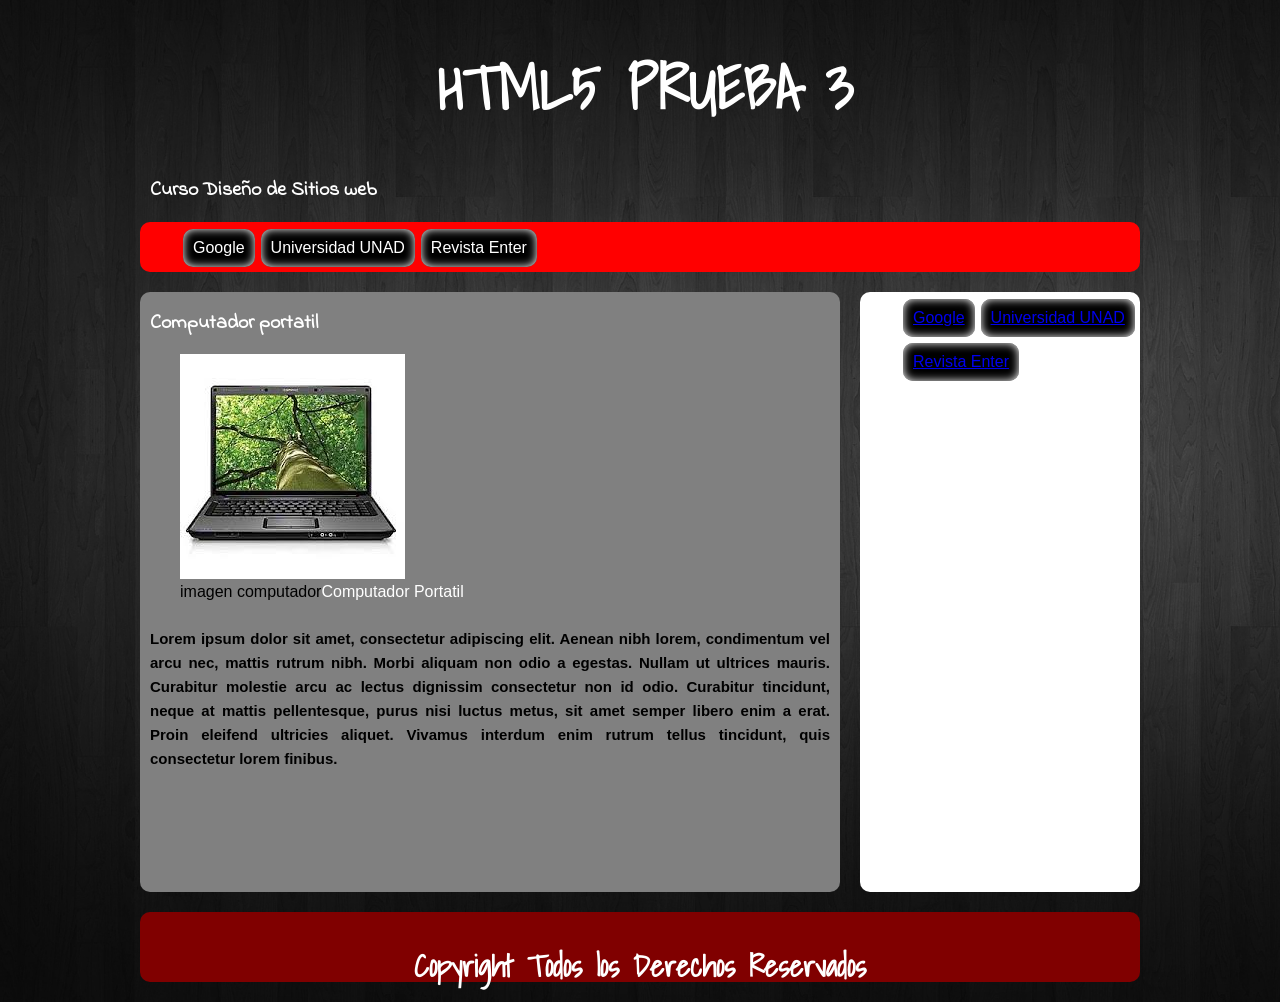
==== index.html @ 76e5db2e "ver pagina visualizar index" ====
﻿<!DOCTYPE html>


<html lang="es" class"no-js">

 <!-- Bienvenidos...  -->


<head>
	
	<meta charset="UTF-8">
	<meta content="andres javier mora" name="author"/>
    <meta content="Pagina de verntas online de la empresa ventas ya" name="description" />
    <meta content="VENTAS, ECOMMERCE, ONLINE" name="keywords" />
	<title>VENTASYA COLOMBIA</title>
	<link rel="stylesheet" href="css/normalize.css">
	<link href='http://fonts.googleapis.com/css?family=Shadows+Into+Light|Indie+Flower' rel='stylesheet' type='text/css'>
    <link rel="stylesheet" href="css/style.css">

</head>


<body>	

<Div id="contenidos">
	<header>
		<h1>HTML5 PRUEBA 3</h1>
		<h2>Curso Diseño de Sitios web</h2>
	</header>

<nav>
	<ul class="menu">
		<li><a href="http://www.google.com" class="menu">Google</a></li>
		<li><a href="http://www.unad.edu.co"class="menu">Universidad UNAD</a></li>
		<li><a href="httP://www.enter.co" class="menu">Revista Enter</a></li>
	</ul>
</nav>

<section>
	<article>
		<h2>Computador portatil</h2>
		<figure>
			<img src="img/pc.jpg" alt="Computador Portatil">
			<figcaption>
				<span>
				imagen computador<a href="http://www.hp.com" class="menu">Computador Portatil</a>
				</span>
			</figcaption>
		</figure>

    <p>
    	Lorem ipsum dolor sit amet, consectetur adipiscing elit. Aenean nibh lorem, condimentum vel arcu nec, mattis rutrum nibh. Morbi aliquam non odio a egestas. Nullam ut ultrices mauris. Curabitur molestie arcu ac lectus dignissim consectetur non id odio. Curabitur tincidunt, neque at mattis pellentesque, purus nisi luctus metus, sit amet semper libero enim a erat. Proin eleifend ultricies aliquet. Vivamus interdum enim rutrum tellus tincidunt, quis consectetur lorem finibus.
    </p>
	</article>
</section>

<aside>
    <ul>
		<li><a href="http://www.google.com">Google</a></li>
		<li><a href="http://www.unad.edu.co">Universidad UNAD</a></li>
		<li><a href="httP://www.enter.co">Revista Enter</a></li>
	</ul>	
</aside>

<Footer><h3>Copyright Todos los Derechos Reservados</h3></Footer>






</Div>
</body>


<script src="js/modernizr.js"></script>   
<script src="js/prefixfree.min.js"></script>
<script src="js/jquery-2.1.1.js"></script>   





</html>
---- css/style.css ----
/*font-family: 'Shadows Into Light', cursive;
 font-family: 'Indie Flower', cursive;
*/

#contenidos{
	width: 1000px;
	height: auto;
	margin: auto;
	position: relative;
	

}


/*ETIQUETAS*/
body{
background-image: url(../img/fondo.jpg);
background-repeat: no-repeat;
background-size: cover;
}

h1{
font-family: 'Shadows Into Light', cursive;
color: white;
margin-left: 10px;
font-size: 60px;
text-align: center; 
}

h2{
font-family: 'Indie Flower', cursive;
color: white;
margin-left: 10px;
font-size: 20px;
text-align: left; 
}

h3{
font-family: 'Shadows Into Light', cursive;;
color: white;
font-size: 30px;
text-align: center; 
}


header{
	width: 1000px;
	height: 120 px;
	background: rgba(255, 255, 255, 10,70);
}

nav{
width: 1000px;
height: 50px;
background: red;
border-radius: 10px;

}
ul{
margin: auto;
padding-top: 4px;
}

li{
	float: left;
	list-style-type: none;
	padding: 10px;
	background: black;
	margin: 3px;
	border-radius: 10px;
	box-shadow: 0 0 10px white inset; 

}

section{
	width: 700px;
	background: gray;
	height: 600px;
	float: left;
	margin-top: 20px;
	border-radius: 10px;
}
aside{

	width: 280px;
	background: white;
	height: 600px;
	float: left;
	margin-left: 20px;
	margin-top: 20px;
	border-radius: 10px;
}

footer{
width: 1000px;
height: 70px;
background: maroon;
float: left;
margin-top: 20px;
border-radius: 10px;
margin-bottom: 20px;
}

p{

	font-size: 15px;
	font-weight: bolder;
	line-height: 24px;
	padding: 10px;
	text-align: justify;
}




/*CLASES*/

.ancho_menu_home{width: 900px;}
.ancho_menu_paginas{width: 970px;}

.menu:link{color: white; text-decoration: none;}
.menu:visited{color: white; text-decoration: none;}
.menu:hover{color: white; text-decoration: none; text-shadow: 0 0 13px white;}
.menu:active{color: white; text-decoration: none;}

/*SEUDO CLASES*/
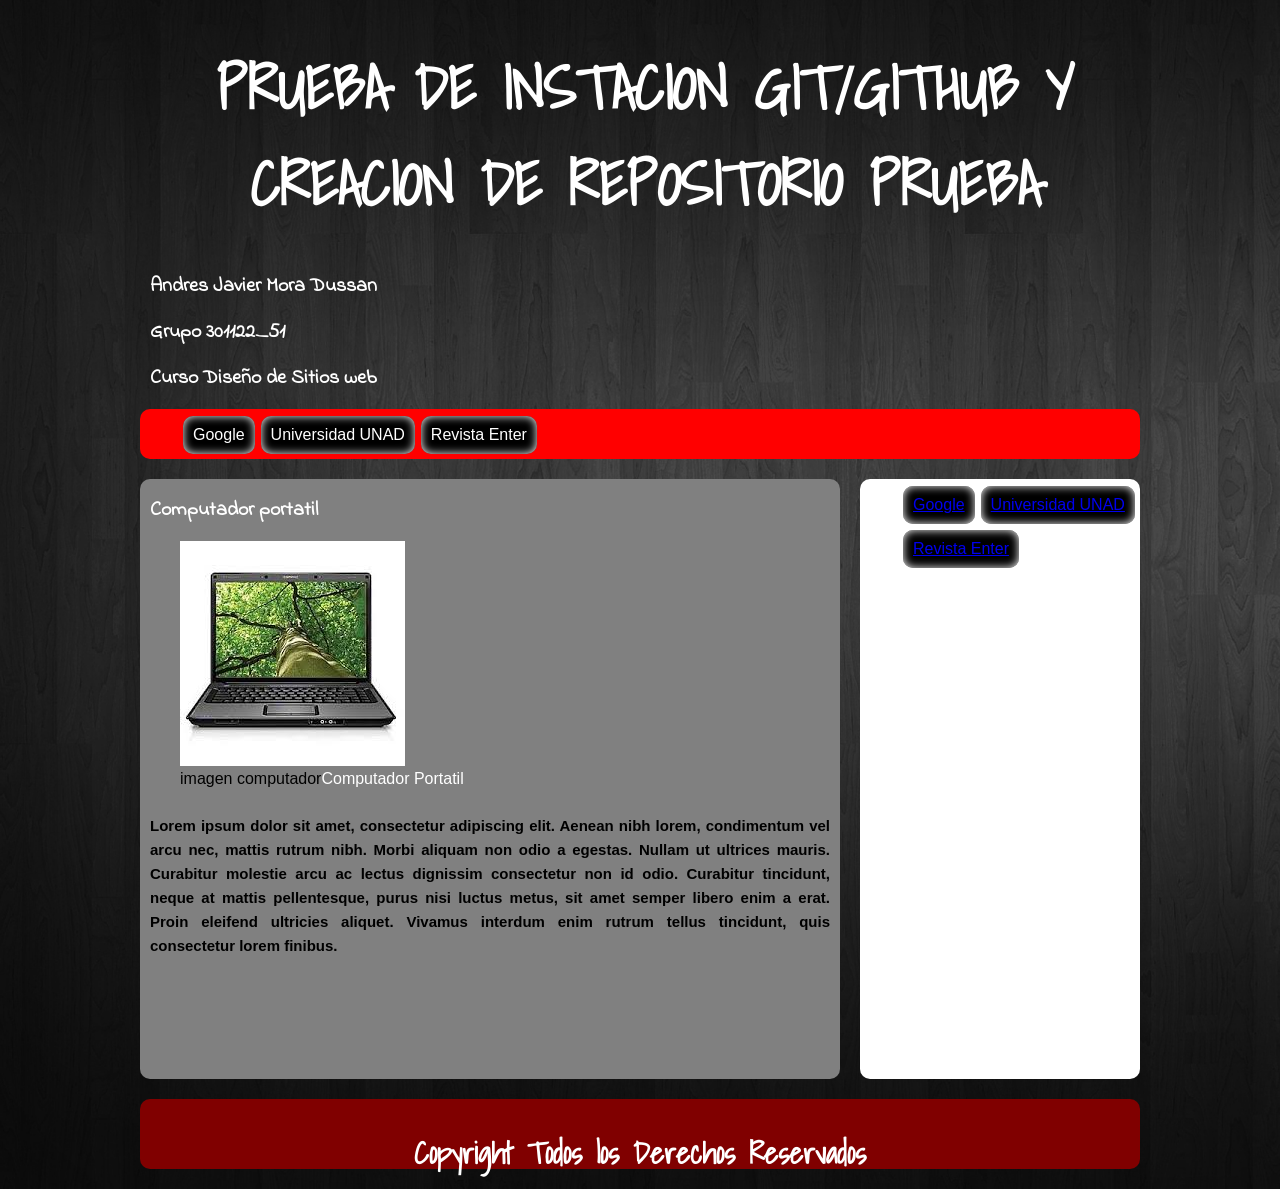
==== commit 3176ade4: "ver index modificacion index" ====
--- a/index.html
+++ b/index.html
@@ -24,7 +24,9 @@
 
 <Div id="contenidos">
 	<header>
-		<h1>HTML5 PRUEBA 3</h1>
+		<h1>PRUEBA DE INSTACION GIT/GITHUB Y CREACION DE REPOSITORIO PRUEBA</h1>
+		<h2>Andres Javier Mora Dussan</h2>
+		<h2>Grupo 301122_51</h2>
 		<h2>Curso Diseño de Sitios web</h2>
 	</header>
 
@@ -81,4 +83,4 @@
 
 
 
-</html>+</html>
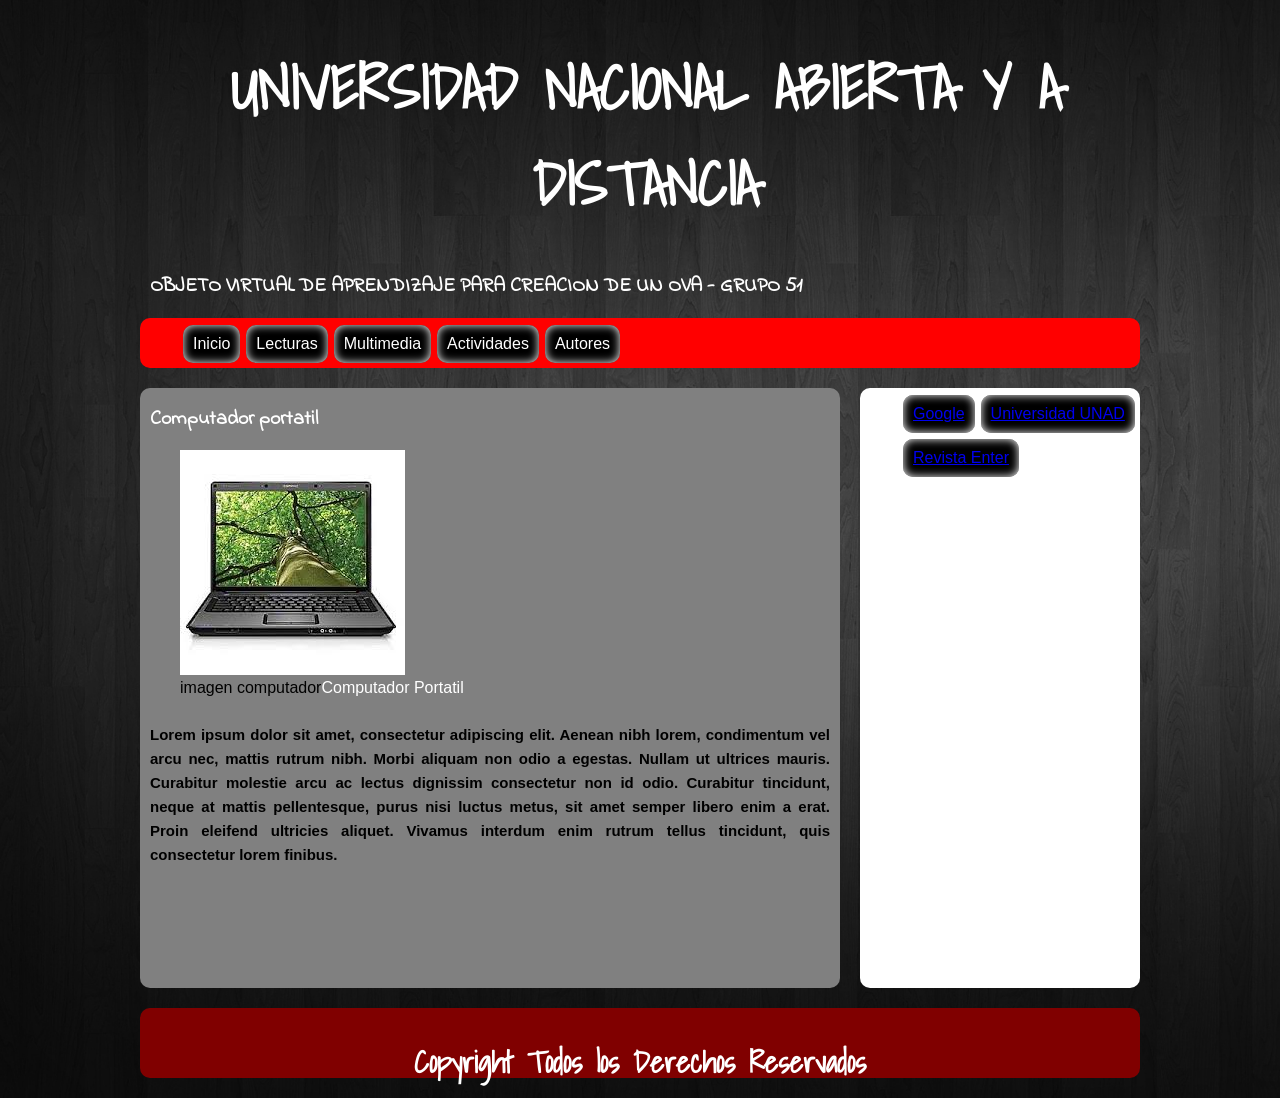
==== commit 10049aaa: "Actualización Unidad 2" ====
--- a/index.html
+++ b/index.html
@@ -10,9 +10,9 @@
 	
 	<meta charset="UTF-8">
 	<meta content="andres javier mora" name="author"/>
-    <meta content="Pagina de verntas online de la empresa ventas ya" name="description" />
-    <meta content="VENTAS, ECOMMERCE, ONLINE" name="keywords" />
-	<title>VENTASYA COLOMBIA</title>
+    <meta content="UNIVERSIDAD NACIONAL ABIERTA Y ADISTANCIA" name="description" />
+    <meta content="Creacion de un OVA" name="keywords" />
+	<title>UNIVERSIDAD NACIONAL ABIERTA Y A DISTANCIA</title>
 	<link rel="stylesheet" href="css/normalize.css">
 	<link href='http://fonts.googleapis.com/css?family=Shadows+Into+Light|Indie+Flower' rel='stylesheet' type='text/css'>
     <link rel="stylesheet" href="css/style.css">
@@ -24,19 +24,20 @@
 
 <Div id="contenidos">
 	<header>
-		<h1>PRUEBA DE INSTACION GIT/GITHUB Y CREACION DE REPOSITORIO PRUEBA</h1>
-		<h2>Andres Javier Mora Dussan</h2>
-		<h2>Grupo 301122_51</h2>
-		<h2>Curso Diseño de Sitios web</h2>
+		<h1>UNIVERSIDAD NACIONAL ABIERTA Y A DISTANCIA</h1>
+		<h2>OBJETO VIRTUAL DE APRENDIZAJE PARA CREACION DE UN OVA - GRUPO 51</h2>
 	</header>
 
 <nav>
 	<ul class="menu">
-		<li><a href="http://www.google.com" class="menu">Google</a></li>
-		<li><a href="http://www.unad.edu.co"class="menu">Universidad UNAD</a></li>
-		<li><a href="httP://www.enter.co" class="menu">Revista Enter</a></li>
+		<li><a href="http://www.google.com" class="menu">Inicio</a></li>
+		<li><a href="http://www.unad.edu.co"class="menu">Lecturas</a></li>
+		<li><a href="httP://www.enter.co" class="menu">Multimedia</a></li>
+        <li><a href="httP://www.enter.co" class="menu">Actividades</a></li>
+        <li><a href="httP://www.enter.co" class="menu">Autores</a></li>
 	</ul>
 </nav>
+
 
 <section>
 	<article>
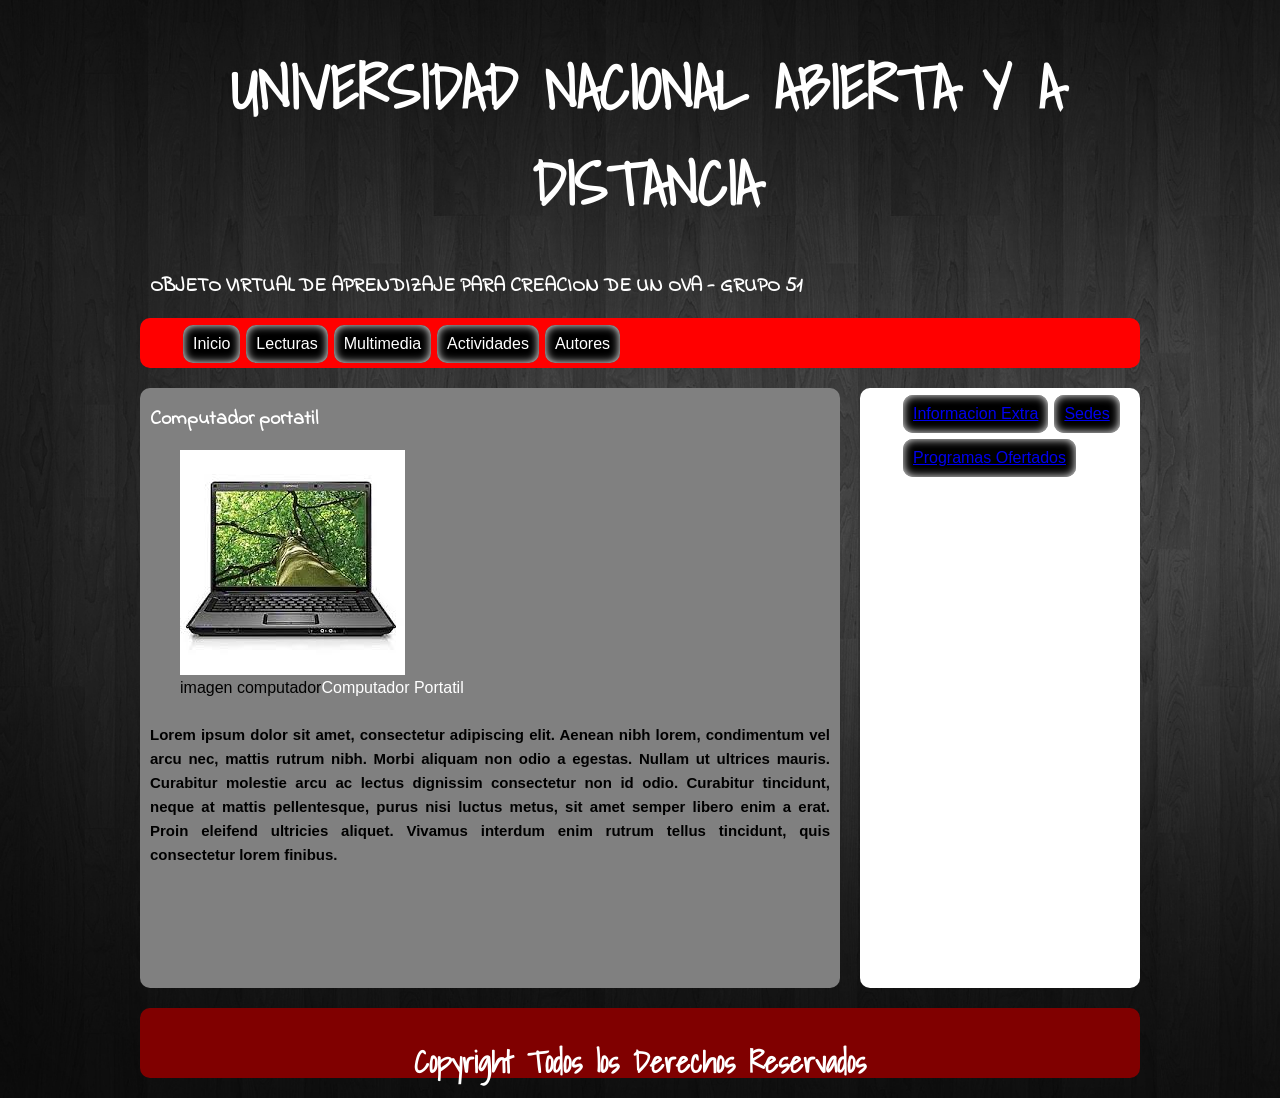
==== commit 888701e9: "Cambios otros menus" ====
--- a/index.html
+++ b/index.html
@@ -59,9 +59,9 @@
 
 <aside>
     <ul>
-		<li><a href="http://www.google.com">Google</a></li>
-		<li><a href="http://www.unad.edu.co">Universidad UNAD</a></li>
-		<li><a href="httP://www.enter.co">Revista Enter</a></li>
+		<li><a href="http://www.google.com">Informacion Extra</a></li>
+		<li><a href="http://www.unad.edu.co">Sedes</a></li>
+		<li><a href="httP://www.enter.co">Programas Ofertados</a></li>
 	</ul>	
 </aside>
 
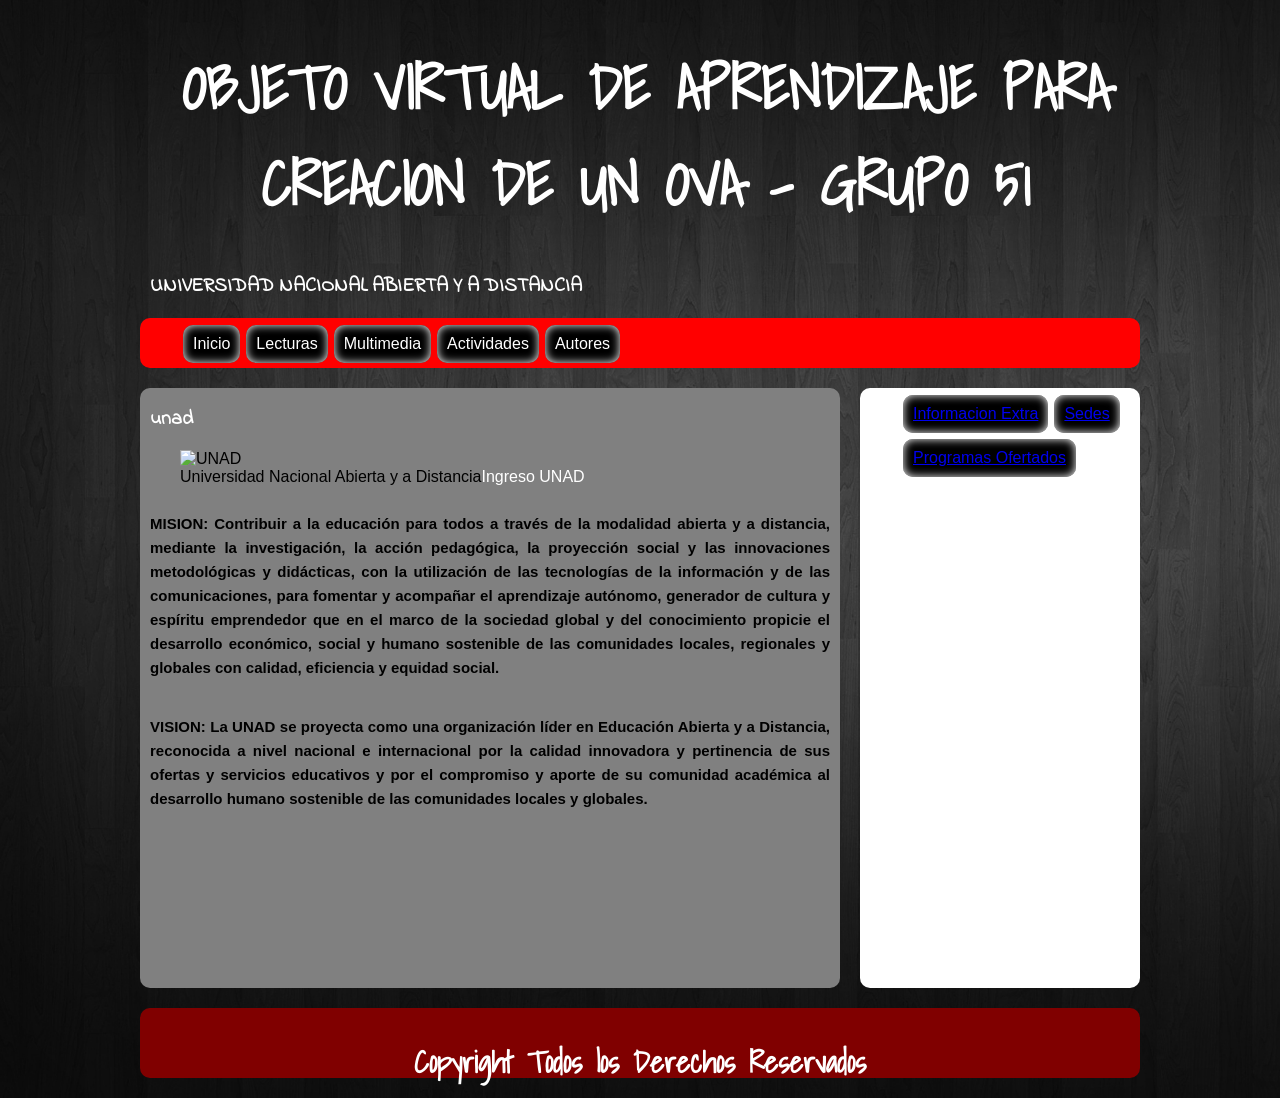
==== commit 6f55fb60: "Actualizacion_OVA_logotipoUNAD" ====
--- a/index.html
+++ b/index.html
@@ -24,8 +24,8 @@
 
 <Div id="contenidos">
 	<header>
-		<h1>UNIVERSIDAD NACIONAL ABIERTA Y A DISTANCIA</h1>
-		<h2>OBJETO VIRTUAL DE APRENDIZAJE PARA CREACION DE UN OVA - GRUPO 51</h2>
+		<h1>OBJETO VIRTUAL DE APRENDIZAJE PARA CREACION DE UN OVA - GRUPO 51</h1>
+		<h2>UNIVERSIDAD NACIONAL ABIERTA Y A DISTANCIA</h2>
 	</header>
 
 <nav>
@@ -41,18 +41,23 @@
 
 <section>
 	<article>
-		<h2>Computador portatil</h2>
+		<h2>unad</h2>
 		<figure>
-			<img src="img/pc.jpg" alt="Computador Portatil">
+        	<img src="img/logotipo_unad.png" alt="UNAD">
 			<figcaption>
 				<span>
-				imagen computador<a href="http://www.hp.com" class="menu">Computador Portatil</a>
+				Universidad Nacional Abierta y a Distancia<a href="https://www.unad.edu.co/" class="menu">Ingreso UNAD</a>
 				</span>
 			</figcaption>
 		</figure>
 
     <p>
-    	Lorem ipsum dolor sit amet, consectetur adipiscing elit. Aenean nibh lorem, condimentum vel arcu nec, mattis rutrum nibh. Morbi aliquam non odio a egestas. Nullam ut ultrices mauris. Curabitur molestie arcu ac lectus dignissim consectetur non id odio. Curabitur tincidunt, neque at mattis pellentesque, purus nisi luctus metus, sit amet semper libero enim a erat. Proin eleifend ultricies aliquet. Vivamus interdum enim rutrum tellus tincidunt, quis consectetur lorem finibus.
+    	MISION: Contribuir a la educación para todos a través de la modalidad abierta y a distancia, mediante la investigación, la acción pedagógica, la proyección social y las innovaciones metodológicas y didácticas, con la utilización de las tecnologías de la información y de las comunicaciones, para fomentar y acompañar el aprendizaje autónomo, generador de cultura y espíritu emprendedor que en el marco de la sociedad global y del conocimiento propicie el desarrollo económico, social y humano sostenible de las comunidades locales, regionales y globales con calidad, eficiencia y equidad social. 
+     </p>  
+     <p> 
+     	VISION: La UNAD se proyecta como una organización líder en Educación Abierta y a Distancia, reconocida a nivel nacional e internacional por la calidad innovadora y pertinencia de sus ofertas y servicios educativos y por el compromiso y aporte de su comunidad académica
+al desarrollo humano sostenible de las comunidades locales y globales.
+    
     </p>
 	</article>
 </section>
